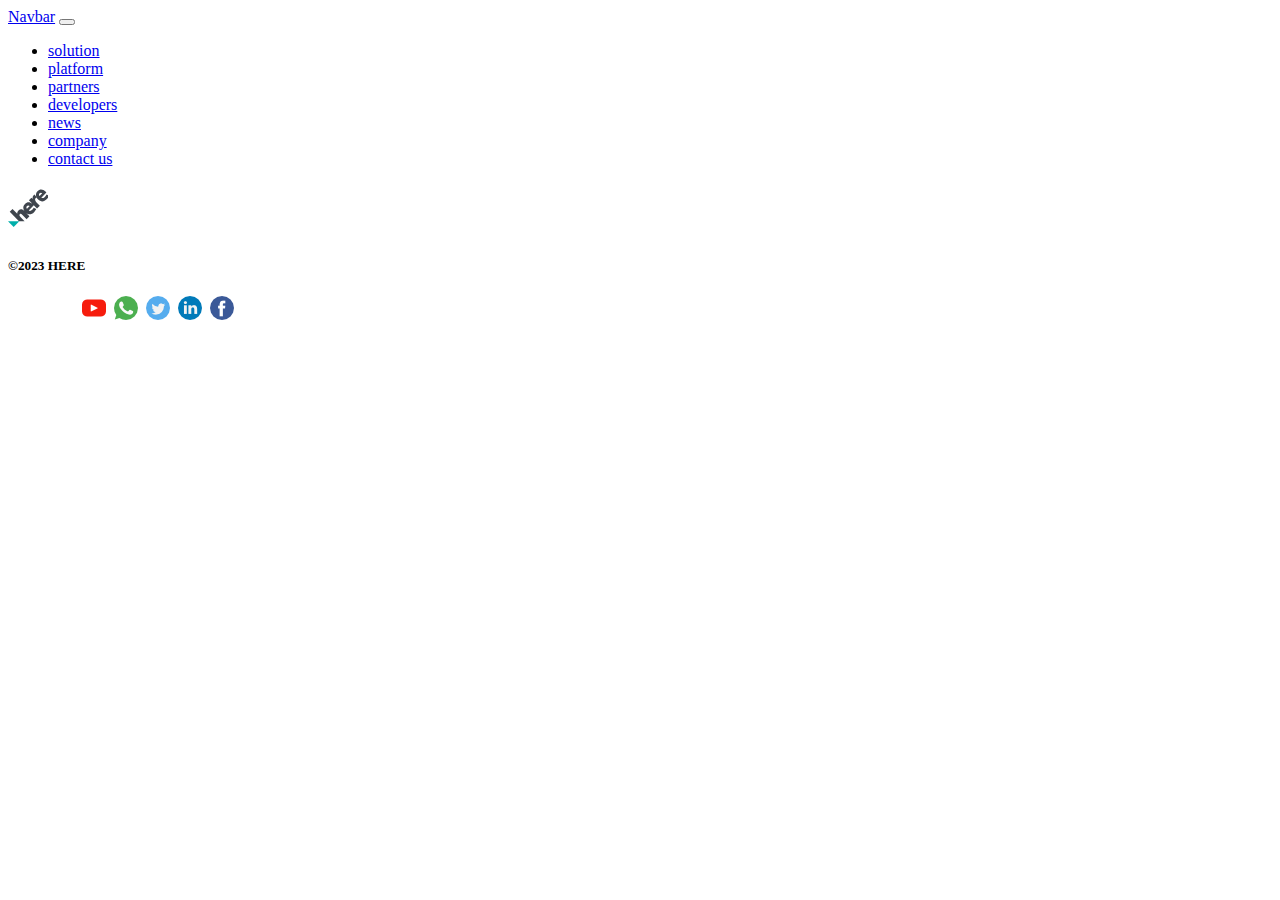
==== company.html @ 3ac6b45c "nav section all done" ====
<!DOCTYPE html>
<html lang="en">
<head>
    <meta charset="UTF-8">
    <meta http-equiv="X-UA-Compatible" content="IE=edge">
    <meta name="viewport" content="width=device-width, initial-scale=1.0">
    <title>new-project</title>
    <link href="https://cdn.jsdelivr.net/npm/bootstrap@5.3.0/dist/css/bootstrap.min.css" rel="stylesheet" integrity="sha384-9ndCyUaIbzAi2FUVXJi0CjmCapSmO7SnpJef0486qhLnuZ2cdeRhO02iuK6FUUVM" crossorigin="anonymous">
    <link rel="stylesheet" href="https://cdnjs.cloudflare.com/ajax/libs/font-awesome/6.4.0/css/all.min.css">
    <link rel="stylesheet" href="./css/style.css">
</head>
<body>
    <!-- nav bar part start here -->
    <nav class="navbar navbar-expand-lg bg-body-tertiary">
        <div class="container">
          <a class="navbar-brand" href="#">Navbar</a>
          <button class="navbar-toggler" type="button" data-bs-toggle="collapse" data-bs-target="#navbarNav" aria-controls="navbarNav" aria-expanded="false" aria-label="Toggle navigation">
            <span class="navbar-toggler-icon"></span>
          </button>
          <div class="collapse navbar-collapse" id="navbarNav">
            <ul class="navbar-nav">
              <li class="nav-item">
                <a class="nav-link" aria-current="page" href="index.html">solution</a>
              </li>
              <li class="nav-item">
                <a class="nav-link" href="platform.html">platform</a>
              </li>
              <li class="nav-item">
                <a class="nav-link" href="partners.html">partners</a>
              </li>
              <li class="nav-item">
                <a class="nav-link" href="developers.html">developers</a>
              </li>
              <li class="nav-item">
                <a class="nav-link" href="news.html">news</a>
              </li>
              <li class="nav-item">
                <a class="nav-link active" href="company.html">company</a>
              </li>
              <li class="nav-item">
                <a class="nav-link" href="contact.html">contact us</a>
              </li>
            </ul>
          </div>
        </div>
      </nav>
      <!-- nav bar part end here -->
    












    <footer>
        <div class="container">
            <img src="./images/logo.svg" alt="">
        </div>
        <h5 class="container">&copy;2023 HERE</h5>
        <div class="container social_icon">
            <ul>
                <li>
                    <a href="#">
                        <img src="./images/youtube.png" alt="youtube">
                    </a>
                </li>
                <li>
                    <a href="#">
                        <img src="./images/whatsapp.png" alt="whatsapp">
                    </a>
                </li>
                <li>
                    <a href="#">
                        <img src="./images/twitter.png" alt="twitter">
                    </a>
                </li>
                <li>
                    <a href="#">
                        <img src="./images/linkedin.png" alt="linkedin">
                    </a>
                </li>
                <li>
                    <a href="#">
                        <img src="./images/facebook.png" alt="facebook">
                    </a>
                </li>
            </ul>
        </div>
    </footer>
    <script src="https://cdn.jsdelivr.net/npm/bootstrap@5.3.0/dist/js/bootstrap.bundle.min.js" integrity="sha384-geWF76RCwLtnZ8qwWowPQNguL3RmwHVBC9FhGdlKrxdiJJigb/j/68SIy3Te4Bkz" crossorigin="anonymous"></script>
</body>
</html>
---- css/style.css ----
.navbar-expand-lg .navbar-collapse{
    justify-content: end;
}
.social_icon{
    margin-left: 34px;
}
.social_icon ul{
    display:flex;
    gap:8px;
    justify-content: start;
}
.social_icon ul li{
    list-style: none;
}
.social_icon ul li a{
    cursor: pointer;
}
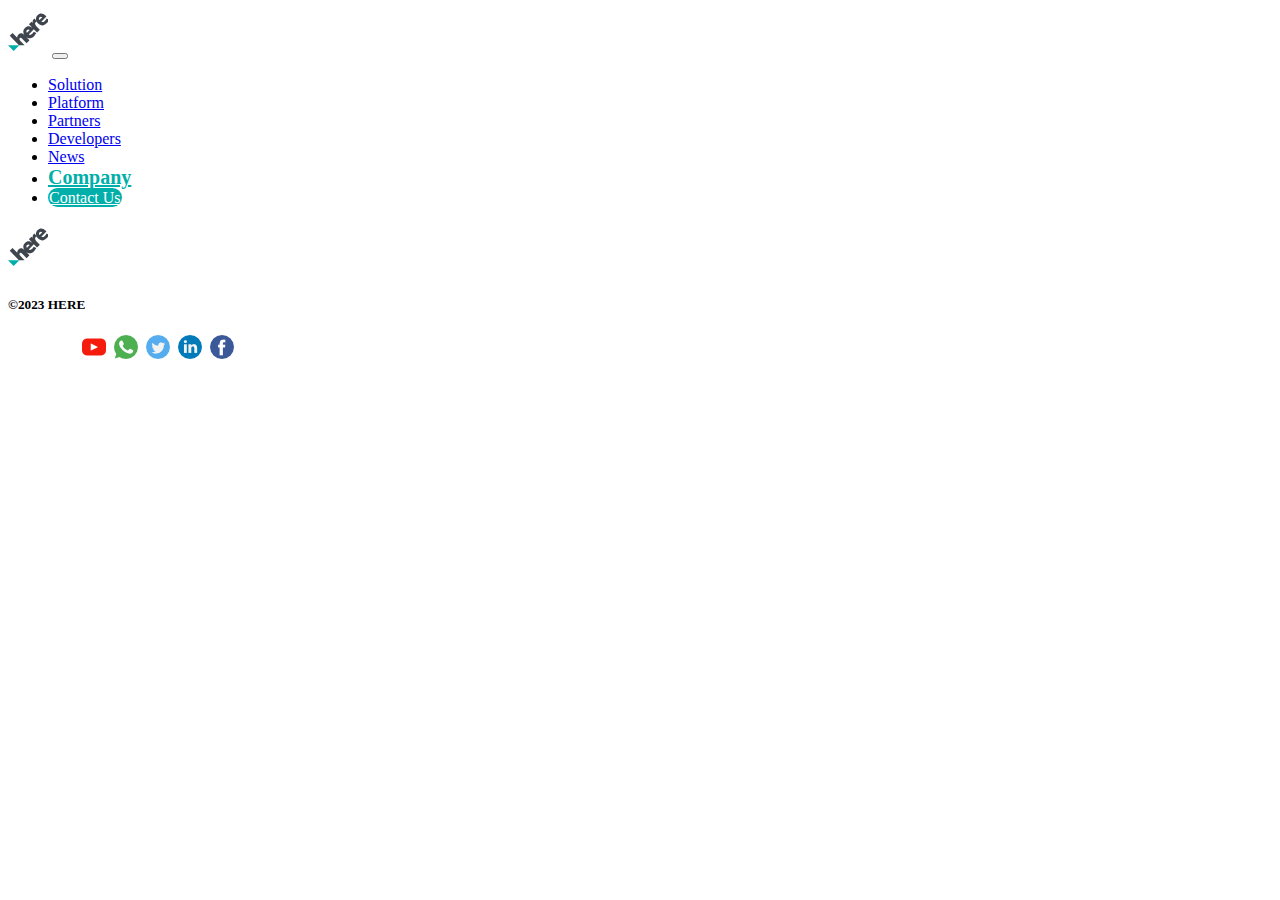
==== commit 919f0e09: "nav bar complete" ====
--- a/company.html
+++ b/company.html
@@ -13,7 +13,7 @@
     <!-- nav bar part start here -->
     <nav class="navbar navbar-expand-lg bg-body-tertiary">
         <div class="container">
-          <a class="navbar-brand" href="#">Navbar</a>
+          <a class="navbar-brand" href="#"><img src="./images/logo.svg" alt="logo"></a>
           <button class="navbar-toggler" type="button" data-bs-toggle="collapse" data-bs-target="#navbarNav" aria-controls="navbarNav" aria-expanded="false" aria-label="Toggle navigation">
             <span class="navbar-toggler-icon"></span>
           </button>
--- a/css/style.css
+++ b/css/style.css
@@ -14,4 +14,26 @@
 }
 .social_icon ul li a{
     cursor: pointer;
+}
+.active{
+    font-weight:700;
+    font-size:20px;
+    color:#00afaa !important;
+}
+ul li a{
+    text-transform: capitalize;
+}
+.nav-item:last-child a{
+    background-color:#00afaa;
+    border-radius:50px;
+    border:1px solid transparent;
+    transition:all 0.3s ease-in-out;
+}
+.nav-item:last-child a{
+    color:white !important;
+}
+.nav-item:last-child:hover a{
+    background-color:transparent;
+    border:1px solid #00afaa;
+    color:#00afaa !important;
 }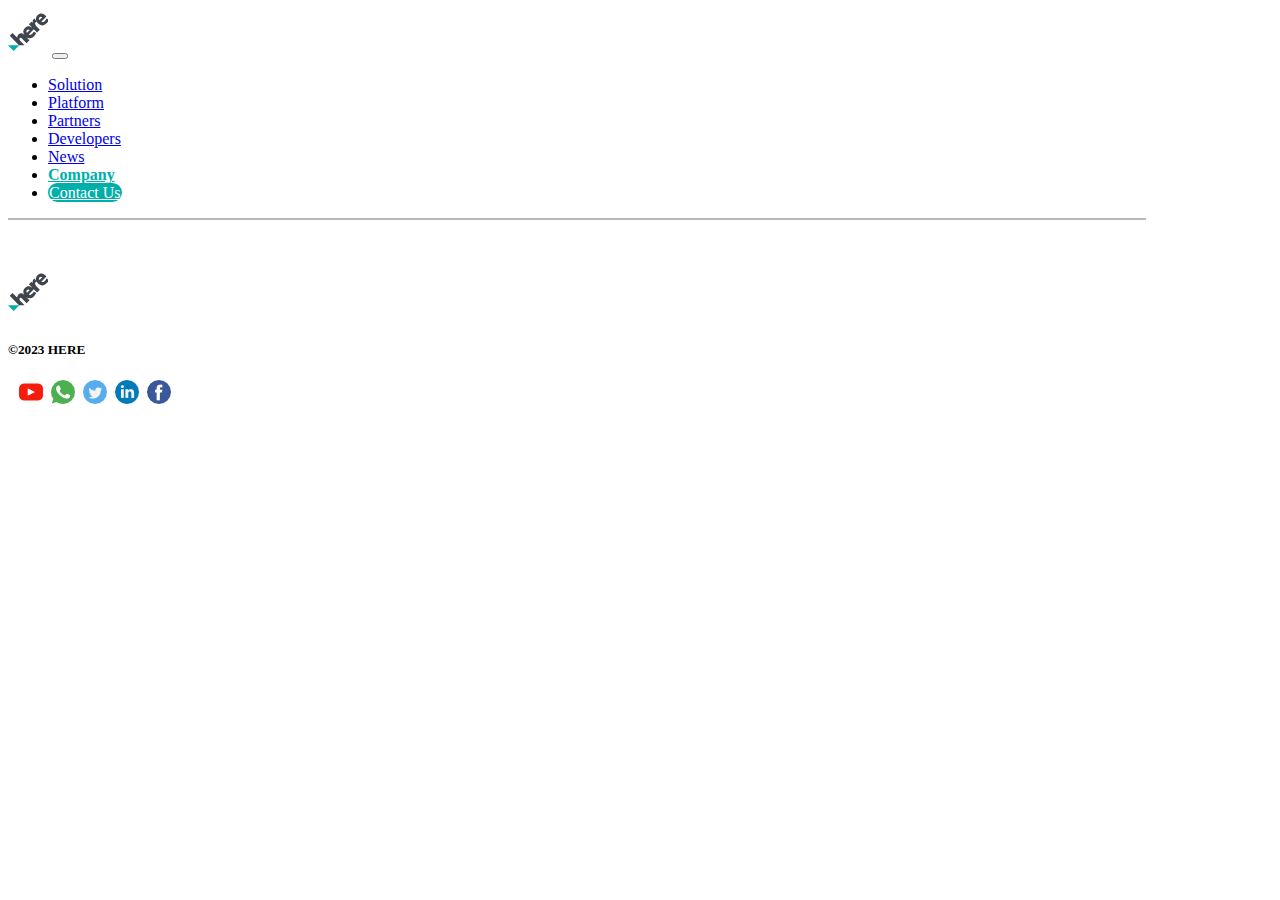
==== commit 700d4a64: "correction" ====
--- a/company.html
+++ b/company.html
@@ -55,9 +55,10 @@
 
 
 
+    <div class="underline container">
 
-
-
+    </div>
+    <!-- footer part start here -->
     <footer>
         <div class="container">
             <img src="./images/logo.svg" alt="">
@@ -93,6 +94,7 @@
             </ul>
         </div>
     </footer>
+    <!-- footer part end here -->
     <script src="https://cdn.jsdelivr.net/npm/bootstrap@5.3.0/dist/js/bootstrap.bundle.min.js" integrity="sha384-geWF76RCwLtnZ8qwWowPQNguL3RmwHVBC9FhGdlKrxdiJJigb/j/68SIy3Te4Bkz" crossorigin="anonymous"></script>
 </body>
 </html>--- a/css/style.css
+++ b/css/style.css
@@ -2,7 +2,7 @@
     justify-content: end;
 }
 .social_icon{
-    margin-left: 34px;
+    margin-left: -29px;
 }
 .social_icon ul{
     display:flex;
@@ -17,7 +17,7 @@
 }
 .active{
     font-weight:700;
-    font-size:20px;
+    font-size:16px;
     color:#00afaa !important;
 }
 ul li a{
@@ -27,7 +27,7 @@
     background-color:#00afaa;
     border-radius:50px;
     border:1px solid transparent;
-    transition:all 0.3s ease-in-out;
+    transition:all 0.4s ease-in-out;
 }
 .nav-item:last-child a{
     color:white !important;
@@ -36,4 +36,40 @@
     background-color:transparent;
     border:1px solid #00afaa;
     color:#00afaa !important;
+}
+.underline{
+    max-width:90%;
+    height:2px;
+    background-color:rgba(0, 0, 0, 0.274);
+    margin-bottom:3rem;
+}
+#banner{
+    background-image:url('../images/ima.jpg');
+    background-repeat:no-repeat;
+    background-size:cover;
+
+}
+.para{
+    margin:3rem auto;
+    padding: 5rem;
+    color:white;
+}
+.btn{
+    background-color:#8ff8f5e3;
+    border-radius:50px;
+    border:1px solid #8ff8f5e3;
+}
+.btn:hover{
+    border:1px solid tomato;
+    background-color:transparent;
+    color:#8ff8f5e3;
+}
+
+
+
+
+@media(max-width:480px){
+    /* .social_icon{
+        margin-left:-30px;
+    } */
 }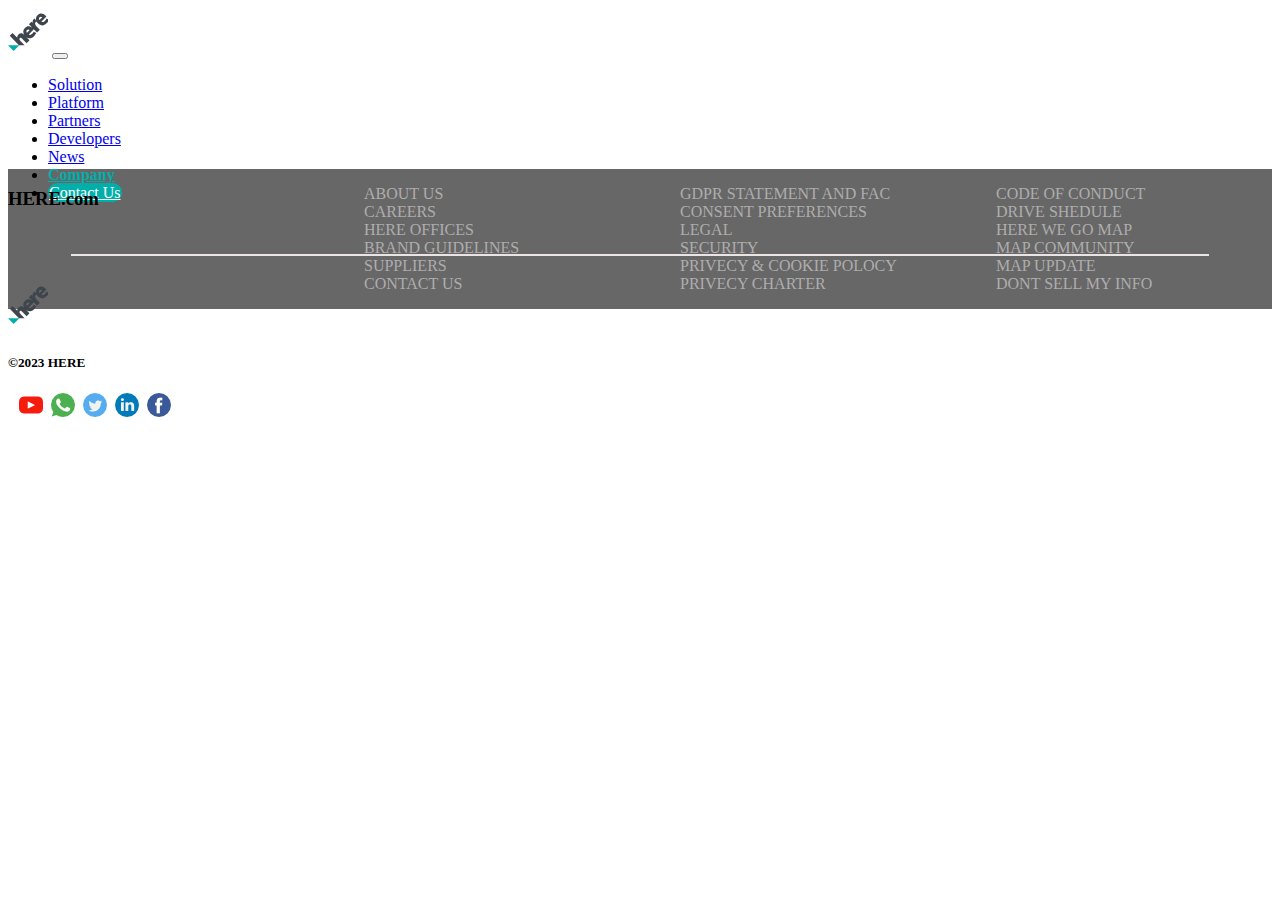
==== commit e28bf35a: "all done" ====
--- a/company.html
+++ b/company.html
@@ -8,6 +8,7 @@
     <link href="https://cdn.jsdelivr.net/npm/bootstrap@5.3.0/dist/css/bootstrap.min.css" rel="stylesheet" integrity="sha384-9ndCyUaIbzAi2FUVXJi0CjmCapSmO7SnpJef0486qhLnuZ2cdeRhO02iuK6FUUVM" crossorigin="anonymous">
     <link rel="stylesheet" href="https://cdnjs.cloudflare.com/ajax/libs/font-awesome/6.4.0/css/all.min.css">
     <link rel="stylesheet" href="./css/style.css">
+    <link rel="stylesheet" href="./css/responsive.css">
 </head>
 <body>
     <!-- nav bar part start here -->
@@ -43,8 +44,50 @@
             </ul>
           </div>
         </div>
-      </nav>
-      <!-- nav bar part end here -->
+    </nav>
+    <!-- nav bar part end here -->
+
+
+   <!-- company part start here -->
+   <section id="company">
+    <div class="container text-white">
+      <div class="company_details py-5 my-5">
+        <div><h3>HERE.com</h3></div>
+      <div class="company_list">
+        <ul>
+          <li><a href="#">about us</a></li>
+          <li><a href="#">careers</a></li>
+          <li><a href="#">here offices</a></li>
+          <li><a href="#">brand guidelines</a></li>
+          <li><a href="#">suppliers</a></li>
+          <li><a href="#">contact us</a></li>
+        </ul>
+      </div>
+      <div class="company_list">
+        <ul>
+          <li><a href="#">gdpr statement and fac</a></li>
+          <li><a href="#">consent preferences</a></li>
+          <li><a href="#">legal</a></li>
+          <li><a href="#">security</a></li>
+          <li><a href="#">privecy & cookie polocy</a></li>
+          <li><a href="#">privecy charter</a></li>
+        </ul>
+      </div>
+      <div class="company_list">
+        <ul>
+          <li><a href="#">code of conduct</a></li>
+          <li><a href="#">drive shedule</a></li>
+          <li><a href="#">here we go map</a></li>
+          <li><a href="#">map community</a></li>
+          <li><a href="#">map update</a></li>
+          <li><a href="#">dont sell my info</a></li>
+        </ul>
+      </div>
+      </div>
+      
+    </div>
+  </section>
+  <!-- company part end here -->
     
 
 
@@ -59,12 +102,14 @@
 
     </div>
     <!-- footer part start here -->
+    
     <footer>
-        <div class="container">
-            <img src="./images/logo.svg" alt="">
+      <div class="container">
+        <div>
+          <img src="./images/logo.svg" alt="">
         </div>
-        <h5 class="container">&copy;2023 HERE</h5>
-        <div class="container social_icon">
+        <h5>&copy;2023 HERE</h5>
+        <div class="social_icon">
             <ul>
                 <li>
                     <a href="#">
@@ -93,6 +138,8 @@
                 </li>
             </ul>
         </div>
+      </div>
+        
     </footer>
     <!-- footer part end here -->
     <script src="https://cdn.jsdelivr.net/npm/bootstrap@5.3.0/dist/js/bootstrap.bundle.min.js" integrity="sha384-geWF76RCwLtnZ8qwWowPQNguL3RmwHVBC9FhGdlKrxdiJJigb/j/68SIy3Te4Bkz" crossorigin="anonymous"></script>
--- a/css/style.css
+++ b/css/style.css
@@ -1,3 +1,10 @@
+
+html{
+    scroll-behavior: smooth;
+}
+
+
+/* nav bar part start here */
 .navbar-expand-lg .navbar-collapse{
     justify-content: end;
 }
@@ -37,39 +44,209 @@
     border:1px solid #00afaa;
     color:#00afaa !important;
 }
+/* nav bar part end here */
 .underline{
     max-width:90%;
     height:2px;
-    background-color:rgba(0, 0, 0, 0.274);
-    margin-bottom:3rem;
-}
+    background-color:rgb(255 249 249 / 86%);
+    /* margin-left:auto;
+    margin-right:auto;
+    margin-top:-48px;
+    margin-bottom:25px; */
+    margin:-55px auto 25px;
+}
+/* banner part start here */
 #banner{
     background-image:url('../images/ima.jpg');
     background-repeat:no-repeat;
     background-size:cover;
-
-}
-.para{
-    margin:3rem auto;
-    padding: 5rem;
-    color:white;
-}
-.btn{
-    background-color:#8ff8f5e3;
+}
+
+.myButton{
+    background-color:#2dece6e3;
     border-radius:50px;
     border:1px solid #8ff8f5e3;
-}
-.btn:hover{
+    transition:all .3s ease-in-out;
+    padding:5px;
+    margin:3px;
+}
+.myButton a{
+    text-decoration:none;
+    color:white;
+}
+.myButton:hover{
     border:1px solid tomato;
     background-color:transparent;
+}
+.myButton a:hover{
     color:#8ff8f5e3;
 }
-
-
-
-
-@media(max-width:480px){
-    /* .social_icon{
-        margin-left:-30px;
-    } */
-}+/* banner part end here */
+
+/* developer part start here */
+#flex_2{
+    flex-direction: row-reverse;
+}
+.grid{
+    display:grid;
+    grid-template-columns: repeat(6, 1fr);
+    margin:0 auto;
+}
+#developer_menu{
+    max-width:600px;
+    
+}
+.article{
+    text-align:center;
+}
+.button{
+    display:flex;
+    justify-content:center;
+    gap:3rem;
+}
+/* developer part end here */
+
+
+
+/* partners part start here */
+.partners>h1{
+    text-align:center;  
+}
+.parterns_article{
+    margin-top:1rem;
+}
+.parterns_article a{
+    text-decoration:none;
+}
+.partners_catagories{
+    display:grid;
+    grid-template-columns: repeat(3,1fr);
+    gap:15px;
+    text-align:center;
+}
+.partners_card{
+    box-sizing: border-box;
+    box-shadow: rgba(0, 0, 0, 0.16) 0px 3px 6px, rgba(0, 0, 0, 0.23) 0px 3px 6px;
+}
+.icon_btn{
+    background:rgba(0, 0, 0, 0.822);
+    width:50px;
+    height:50px;
+    border-radius:50px;
+    font-size:35px;
+    color:white;
+    pointer-events:none;
+    display:flex;
+    justify-content:center;
+    align-items:center;
+    margin-left:10px;
+    margin-bottom:10px;
+}
+/* partners part end here */
+
+
+
+/* contact part start here */
+#contact{
+    background-color:rgba(5, 3, 17, 0.884);
+}
+
+.contact_catagoris{
+    color:white;
+    display:grid;
+    grid-template-columns: repeat(2, 1fr);
+    gap:2rem;
+}
+
+.contact_secondary{
+    display:grid;
+    grid-template-columns: repeat(2, 1fr);
+    gap:.9rem;
+    padding:10px auto;
+}
+
+.contact_area{
+    width:100%;
+}
+.contact_lower{
+    margin-bottom:3rem;
+}
+.contact_lower-catagories{
+    display:grid;
+    grid-template-columns: repeat(3, 1fr);
+    gap:3rem;
+}
+.contact_lower-catagories>p{
+    margin-bottom:3rem;
+}
+.contact_btn:hover{
+    color:white;
+    /* margin-left:10px;
+    margin-bottom:10px; */
+}
+.contact_card{
+    box-sizing: border-box;
+    box-shadow: rgba(0, 0, 0, 0.16) 0px 3px 6px, rgba(0, 0, 0, 0.23) 0px 3px 6px;
+}
+/* contact part end here */
+
+
+
+/* company part start here */
+#company{
+    background-color:rgb(104, 103, 103);
+    margin-top:-49px;
+}
+
+.company_details{
+    display:grid;
+    grid-template-columns: repeat(4, 1fr);   
+}
+.company_list ul{
+    list-style:none;
+}
+.company_list ul li a {
+    text-decoration:none;
+    color:rgba(255, 255, 255, 0.466);
+    cursor:pointer;
+    text-transform: uppercase;
+}
+/* company part end here */
+
+
+/* footer part start here */
+#footer{
+    background-color:rgb(104, 103, 103);
+    margin-top:-20px;
+    margin-bottom:20px;
+}
+/* footer part end here */
+
+
+/* scroll to top button part start here */
+.to-top{
+    background:skyblue;
+    position:fixed;
+    bottom:16px;
+    right:32px;
+    width:50px;
+    height:50px;
+    border-radius:50px;
+    display:flex;
+    align-items:center;
+    justify-content:center;
+    font-size:32px;
+    color:white !important;
+    text-decoration:none;
+    opacity:0;
+    pointer-events: none;
+    transition:all .4s;
+}
+.to-top.active{
+    bottom:32px;
+    pointer-events: auto;
+    opacity:1;
+}
+/* scroll to top button part end here */
+
+
--- a/css/responsive.css
+++ b/css/responsive.css
@@ -0,0 +1,83 @@
+/* responsive part start here */
+
+@media(max-width:1200px) {
+    .partners_catagories{
+        display:grid;
+        grid-template-columns: repeat(2, 1fr);
+    }
+}
+@media (max-width:992px) {
+    .grid{
+        grid-template-columns: repeat(3, 1fr); 
+    }
+    .partners_catagories{
+        grid-template-columns: repeat(1, 1fr);
+        justify-content: center;
+        align-items: center;
+    }
+    .contact_lower-catagories{
+        grid-template-columns: repeat(1, 1fr);
+        width:100%;
+        text-align:center;
+    }
+    .nav-item:last-child a {
+        text-align:center;
+    }
+    .company_details{
+        grid-template-columns: repeat(2, 1fr);
+    }
+
+}
+@media(max-width:530px){
+    .grid{
+        grid-template-columns: repeat(2, 1fr); 
+    }
+}
+@media(max-width:768px){
+    #flex_1, #flex_2, #flex_3{
+        flex-direction:column-reverse;
+    }
+    .contact_catagoris{
+        grid-template-columns: repeat(1, 1fr);
+    }
+    .col-6{
+        width:100%;
+    }
+}
+
+@media(max-width:480px){
+    /* .social_icon{
+        margin-left:-30px;
+    } */
+}
+
+@media(max-width:485px){
+    .company_details{
+        grid-template-columns: repeat(1, 1fr);
+        justify-content: center;
+        align-items: center;
+        text-align:center;
+    }
+}
+
+@media (max-width:450px){
+    .contact_secondary{
+        grid-template-columns: repeat(1, 1fr);
+    }
+}
+@media(max-width:400px){
+    .col-6{
+        width:100%;
+    }
+}
+@media (max-width:360px){
+    .contact_lower-catagories{
+        grid-template-columns: repeat(1, 1fr);
+        width:100%;
+        text-align:center;
+    }
+    .nav-item:last-child a {
+        text-align:center;
+    }
+}
+/* responsive part end here */